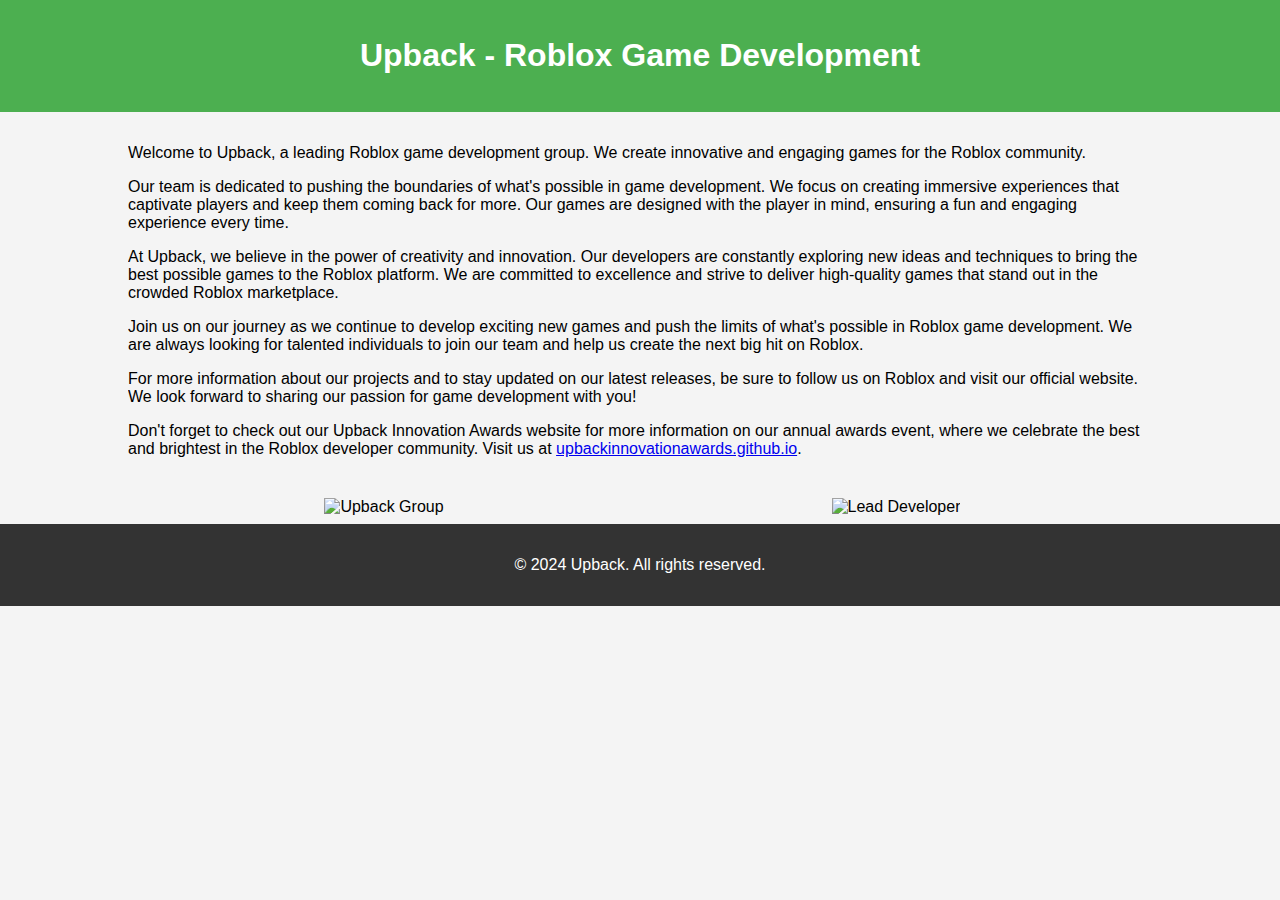
==== index.html @ 0bc71e37 "Create index.html" ====
<!DOCTYPE html>
<html lang="en">
<head>
    <meta charset="UTF-8">
    <meta name="viewport" content="width=device-width, initial-scale=1.0">
    <title>Upback - Roblox Game Development</title>
    <style>
        body {
            font-family: Arial, sans-serif;
            background-color: #f4f4f4;
            margin: 0;
            padding: 0;
        }
        header {
            background-color: #4CAF50;
            color: white;
            padding: 1em 0;
            text-align: center;
        }
        .container {
            width: 80%;
            margin: auto;
            overflow: hidden;
        }
        .content {
            margin: 2em 0;
        }
        .gallery {
            display: flex;
            flex-wrap: wrap;
            justify-content: space-between;
        }
        .gallery div {
            flex: 1 1 48%;
            margin: 0.5em;
            text-align: center;
            position: relative;
            overflow: hidden;
        }
        .gallery img {
            width: 100%;
            height: auto;
            transition: transform 0.3s ease;
        }
        .gallery div:hover img {
            transform: scale(1.1);
        }
        .gallery h3 {
            font-size: 1em;
            color: #555;
            position: absolute;
            bottom: 10px;
            left: 0;
            right: 0;
            opacity: 0;
            transform: translateY(10px);
            transition: opacity 0.3s ease, transform 0.3s ease;
        }
        .gallery div:hover h3 {
            opacity: 1;
            transform: translateY(0);
        }
        footer {
            background-color: #333;
            color: white;
            text-align: center;
            padding: 1em 0;
            position: relative;
            width: 100%;
            bottom: 0;
        }
    </style>
</head>
<body>
    <header>
        <h1>Upback - Roblox Game Development</h1>
    </header>
    <div class="container">
        <section class="content">
            <p>Welcome to Upback, a leading Roblox game development group. We create innovative and engaging games for the Roblox community.</p>
            <p>Our team is dedicated to pushing the boundaries of what's possible in game development. We focus on creating immersive experiences that captivate players and keep them coming back for more. Our games are designed with the player in mind, ensuring a fun and engaging experience every time.</p>
            <p>At Upback, we believe in the power of creativity and innovation. Our developers are constantly exploring new ideas and techniques to bring the best possible games to the Roblox platform. We are committed to excellence and strive to deliver high-quality games that stand out in the crowded Roblox marketplace.</p>
            <p>Join us on our journey as we continue to develop exciting new games and push the limits of what's possible in Roblox game development. We are always looking for talented individuals to join our team and help us create the next big hit on Roblox.</p>
            <p>For more information about our projects and to stay updated on our latest releases, be sure to follow us on Roblox and visit our official website. We look forward to sharing our passion for game development with you!</p>
            <p>Don't forget to check out our Upback Innovation Awards website for more information on our annual awards event, where we celebrate the best and brightest in the Roblox developer community. Visit us at <a href="https://upbackinnovationawards.github.io">upbackinnovationawards.github.io</a>.</p>
        </section>
        <section class="gallery">
            <div>
                <img src="https://tr.rbxcdn.com/2a38e88283b468bba3f05e22e2ddf9eb/150/150/Image/png" alt="Upback Group">
                <h3>Roblox Group: Upback</h3>
            </div>
            <div>
                <img src="https://tr.rbxcdn.com/30DAY-AvatarHeadshot-6AA1EB912EB6CC9E600BDA53A63DCAB1-Png/150/150/AvatarHeadshot/png/noFilter" alt="Lead Developer">
                <h3>@upbackdev</h3>
            </div>
        </section>
    </div>
    <footer>
        <p>© 2024 Upback. All rights reserved.</p>
    </footer>
</body>
</html>
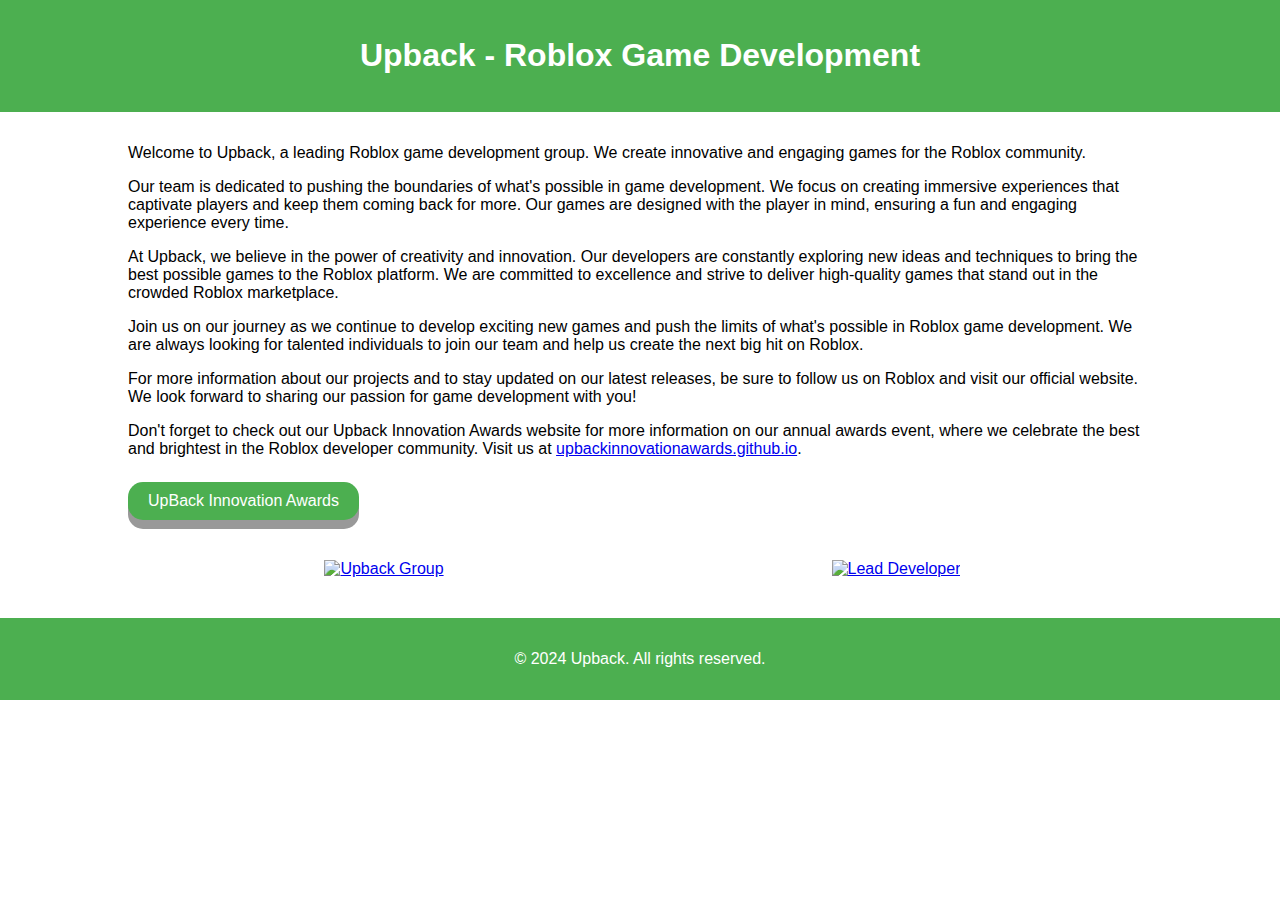
==== commit 0a3a4c0e: "Update index.html" ====
--- a/index.html
+++ b/index.html
@@ -7,22 +7,21 @@
     <style>
         body {
             font-family: Arial, sans-serif;
-            background-color: #f4f4f4;
+            background: url('https://media.giphy.com/media/1QcqLUCuQca1edQ0rK/giphy.gif') repeat;
             margin: 0;
             padding: 0;
         }
-        header {
+        header, footer {
             background-color: #4CAF50;
             color: white;
+            text-align: center;
             padding: 1em 0;
-            text-align: center;
         }
         .container {
             width: 80%;
             margin: auto;
-            overflow: hidden;
         }
-        .content {
+        .content, .gallery {
             margin: 2em 0;
         }
         .gallery {
@@ -39,35 +38,52 @@
         }
         .gallery img {
             width: 100%;
-            height: auto;
             transition: transform 0.3s ease;
         }
         .gallery div:hover img {
             transform: scale(1.1);
         }
         .gallery h3 {
-            font-size: 1em;
-            color: #555;
+            color: black;
             position: absolute;
             bottom: 10px;
             left: 0;
             right: 0;
             opacity: 0;
             transform: translateY(10px);
-            transition: opacity 0.3s ease, transform 0.3s ease;
+            transition: opacity 0.3s, transform 0.3s;
         }
         .gallery div:hover h3 {
             opacity: 1;
             transform: translateY(0);
         }
-        footer {
-            background-color: #333;
-            color: white;
+        .button {
+            display: inline-block;
+            padding: 10px 20px;
+            font-size: 16px;
+            cursor: pointer;
             text-align: center;
-            padding: 1em 0;
-            position: relative;
-            width: 100%;
-            bottom: 0;
+            text-decoration: none;
+            outline: none;
+            color: #fff;
+            background-color: #4CAF50;
+            border: none;
+            border-radius: 15px;
+            box-shadow: 0 9px #999;
+        }
+        .button:hover {background-color: #3e8e41}
+        .button:active {
+            background-color: #3e8e41;
+            box-shadow: 0 5px #666;
+            transform: translateY(4px);
+        }
+        .share-button {
+            display: inline-block;
+            width: 32px;
+            height: 32px;
+            background: url('https://www.freepnglogos.com/uploads/share-png/share-svg-png-icon-download-21.png') no-repeat center center;
+            background-size: contain;
+            cursor: pointer;
         }
     </style>
 </head>
@@ -83,20 +99,39 @@
             <p>Join us on our journey as we continue to develop exciting new games and push the limits of what's possible in Roblox game development. We are always looking for talented individuals to join our team and help us create the next big hit on Roblox.</p>
             <p>For more information about our projects and to stay updated on our latest releases, be sure to follow us on Roblox and visit our official website. We look forward to sharing our passion for game development with you!</p>
             <p>Don't forget to check out our Upback Innovation Awards website for more information on our annual awards event, where we celebrate the best and brightest in the Roblox developer community. Visit us at <a href="https://upbackinnovationawards.github.io">upbackinnovationawards.github.io</a>.</p>
+            <button class="button" onclick="window.location.href='https://upbackinnovationawards.github.io'">UpBack Innovation Awards</button>
+            <div class="share-button" onclick="navigator.share({title: 'Upback', text: 'Check out Upback - Roblox Game Development', url: 'https://upbackweb.github.io'})"></div>
         </section>
         <section class="gallery">
             <div>
-                <img src="https://tr.rbxcdn.com/2a38e88283b468bba3f05e22e2ddf9eb/150/150/Image/png" alt="Upback Group">
-                <h3>Roblox Group: Upback</h3>
+                <a href="https://www.roblox.com/groups/17293233/UpBack">
+                    <img src="https://tr.rbxcdn.com/2a38e88283b468bba3f05e22e2ddf9eb/150/150/Image/png" alt="Upback Group">
+                    <h3>Roblox Group: Upback</h3>
+                </a>
             </div>
             <div>
-                <img src="https://tr.rbxcdn.com/30DAY-AvatarHeadshot-6AA1EB912EB6CC9E600BDA53A63DCAB1-Png/150/150/AvatarHeadshot/png/noFilter" alt="Lead Developer">
-                <h3>@upbackdev</h3>
+                <a href="https://www.roblox.com/users/6188258836">
+                    <img src="https://tr.rbxcdn.com/30DAY-AvatarHeadshot-6AA1EB912EB6CC9E600BDA53A63DCAB1-Png/150/150/AvatarHeadshot/png/noFilter" alt="Lead Developer">
+                    <h3>@upbackdev</h3>
+                </a>
             </div>
         </section>
     </div>
     <footer>
         <p>© 2024 Upback. All rights reserved.</p>
     </footer>
+    <script>
+        document.querySelector('.share-button').addEventListener('click', () => {
+            if (navigator.share) {
+                navigator.share({
+                    title: 'Upback',
+                    text: 'Check out Upback - Roblox Game Development',
+                    url: 'https://upbackweb.github.io'
+                }).catch(console.error);
+            } else {
+                alert('Share not supported on this browser.');
+            }
+        });
+    </script>
 </body>
 </html>
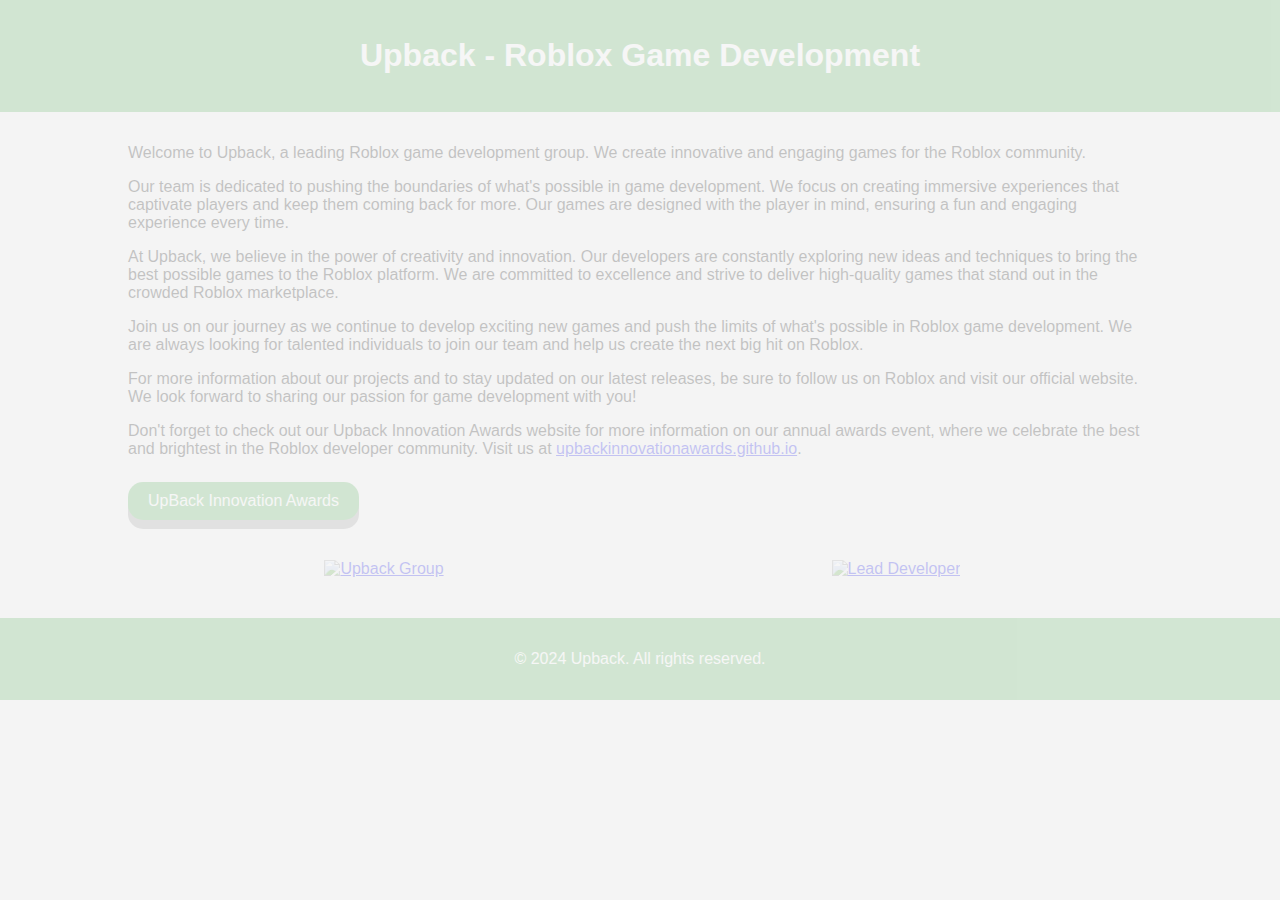
==== commit 66882de6: "Update index.html" ====
--- a/index.html
+++ b/index.html
@@ -7,9 +7,14 @@
     <style>
         body {
             font-family: Arial, sans-serif;
-            background: url('https://media.giphy.com/media/1QcqLUCuQca1edQ0rK/giphy.gif') repeat;
+            background-color: #f4f4f4;
             margin: 0;
             padding: 0;
+            background-image: url('https://media.giphy.com/media/1QcqLUCuQca1edQ0rK/giphy.gif');
+            background-repeat: no-repeat;
+            background-size: 50px 50px;
+            background-position: top left, top right, bottom left, bottom right;
+            opacity: 0.2;
         }
         header, footer {
             background-color: #4CAF50;
@@ -71,9 +76,9 @@
             border-radius: 15px;
             box-shadow: 0 9px #999;
         }
-        .button:hover {background-color: #3e8e41}
+        .button:hover {background-color: #ffffff}
         .button:active {
-            background-color: #3e8e41;
+            background-color: #ffffff;
             box-shadow: 0 5px #666;
             transform: translateY(4px);
         }
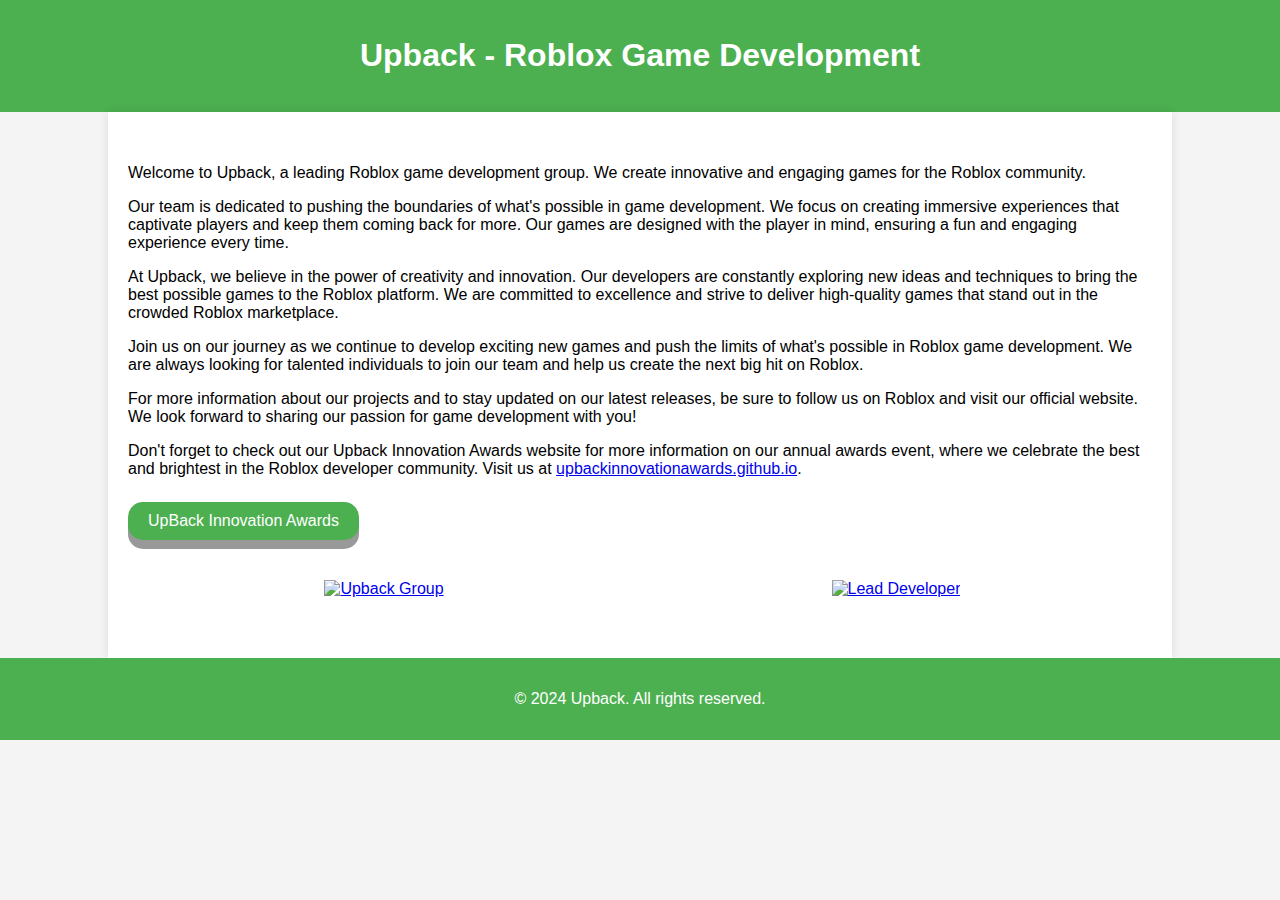
==== commit 5448abdd: "Update index.html" ====
--- a/index.html
+++ b/index.html
@@ -10,11 +10,6 @@
             background-color: #f4f4f4;
             margin: 0;
             padding: 0;
-            background-image: url('https://media.giphy.com/media/1QcqLUCuQca1edQ0rK/giphy.gif');
-            background-repeat: no-repeat;
-            background-size: 50px 50px;
-            background-position: top left, top right, bottom left, bottom right;
-            opacity: 0.2;
         }
         header, footer {
             background-color: #4CAF50;
@@ -25,6 +20,9 @@
         .container {
             width: 80%;
             margin: auto;
+            background-color: white;
+            padding: 20px;
+            box-shadow: 0 0 10px rgba(0, 0, 0, 0.1);
         }
         .content, .gallery {
             margin: 2em 0;
@@ -76,9 +74,9 @@
             border-radius: 15px;
             box-shadow: 0 9px #999;
         }
-        .button:hover {background-color: #ffffff}
+        .button:hover {background-color: #3e8e41}
         .button:active {
-            background-color: #ffffff;
+            background-color: #3e8e41;
             box-shadow: 0 5px #666;
             transform: translateY(4px);
         }
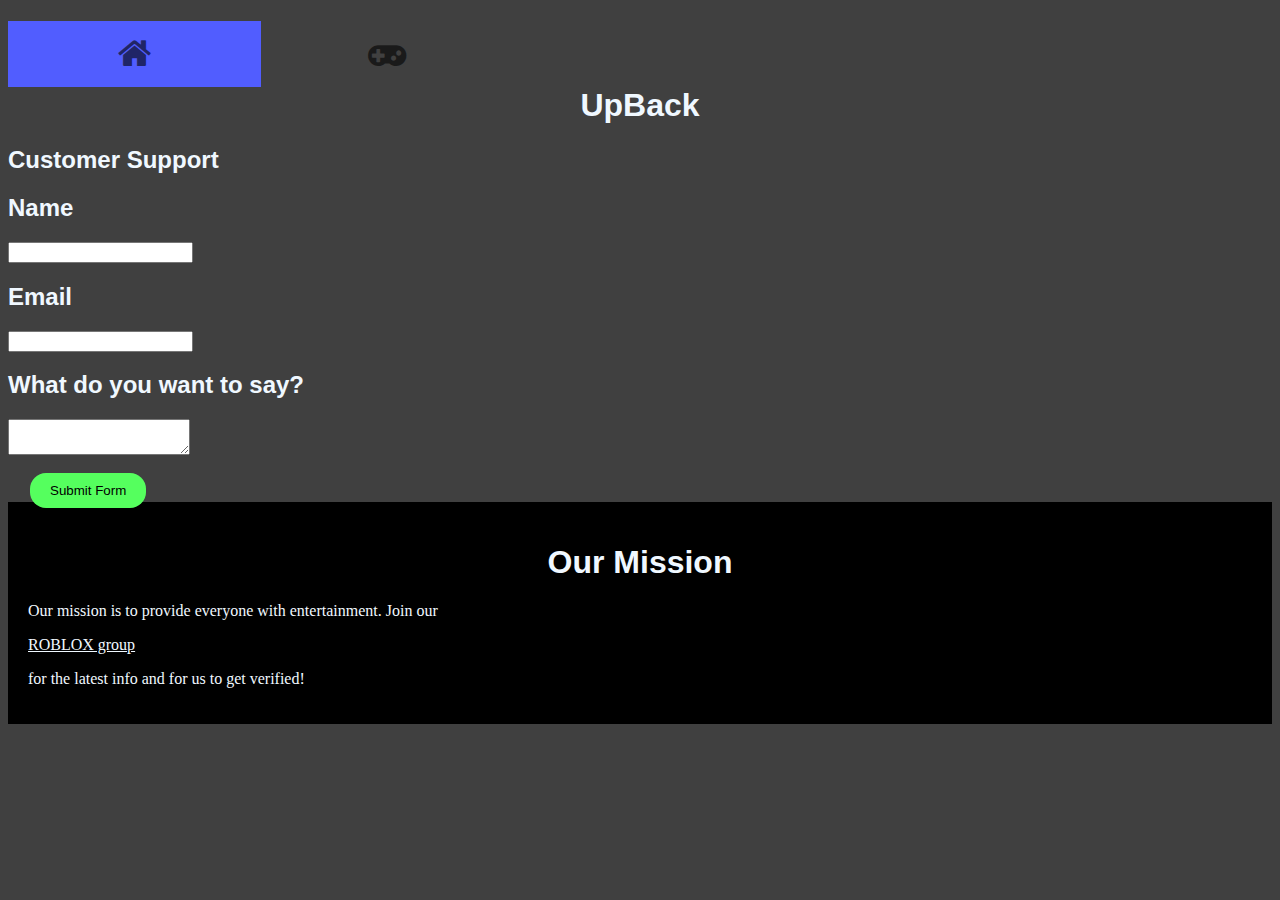
==== commit dec6d8ff: "Add files via upload" ====
--- a/index.html
+++ b/index.html
@@ -1,140 +1,52 @@
-<!DOCTYPE html>
-<html lang="en">
-<head>
-    <meta charset="UTF-8">
-    <meta name="viewport" content="width=device-width, initial-scale=1.0">
-    <title>Upback - Roblox Game Development</title>
-    <style>
-        body {
-            font-family: Arial, sans-serif;
-            background-color: #f4f4f4;
-            margin: 0;
-            padding: 0;
-        }
-        header, footer {
-            background-color: #4CAF50;
-            color: white;
-            text-align: center;
-            padding: 1em 0;
-        }
-        .container {
-            width: 80%;
-            margin: auto;
-            background-color: white;
-            padding: 20px;
-            box-shadow: 0 0 10px rgba(0, 0, 0, 0.1);
-        }
-        .content, .gallery {
-            margin: 2em 0;
-        }
-        .gallery {
-            display: flex;
-            flex-wrap: wrap;
-            justify-content: space-between;
-        }
-        .gallery div {
-            flex: 1 1 48%;
-            margin: 0.5em;
-            text-align: center;
-            position: relative;
-            overflow: hidden;
-        }
-        .gallery img {
-            width: 100%;
-            transition: transform 0.3s ease;
-        }
-        .gallery div:hover img {
-            transform: scale(1.1);
-        }
-        .gallery h3 {
-            color: black;
-            position: absolute;
-            bottom: 10px;
-            left: 0;
-            right: 0;
-            opacity: 0;
-            transform: translateY(10px);
-            transition: opacity 0.3s, transform 0.3s;
-        }
-        .gallery div:hover h3 {
-            opacity: 1;
-            transform: translateY(0);
-        }
-        .button {
-            display: inline-block;
-            padding: 10px 20px;
-            font-size: 16px;
-            cursor: pointer;
-            text-align: center;
-            text-decoration: none;
-            outline: none;
-            color: #fff;
-            background-color: #4CAF50;
-            border: none;
-            border-radius: 15px;
-            box-shadow: 0 9px #999;
-        }
-        .button:hover {background-color: #3e8e41}
-        .button:active {
-            background-color: #3e8e41;
-            box-shadow: 0 5px #666;
-            transform: translateY(4px);
-        }
-        .share-button {
-            display: inline-block;
-            width: 32px;
-            height: 32px;
-            background: url('https://www.freepnglogos.com/uploads/share-png/share-svg-png-icon-download-21.png') no-repeat center center;
-            background-size: contain;
-            cursor: pointer;
-        }
-    </style>
-</head>
-<body>
-    <header>
-        <h1>Upback - Roblox Game Development</h1>
-    </header>
-    <div class="container">
-        <section class="content">
-            <p>Welcome to Upback, a leading Roblox game development group. We create innovative and engaging games for the Roblox community.</p>
-            <p>Our team is dedicated to pushing the boundaries of what's possible in game development. We focus on creating immersive experiences that captivate players and keep them coming back for more. Our games are designed with the player in mind, ensuring a fun and engaging experience every time.</p>
-            <p>At Upback, we believe in the power of creativity and innovation. Our developers are constantly exploring new ideas and techniques to bring the best possible games to the Roblox platform. We are committed to excellence and strive to deliver high-quality games that stand out in the crowded Roblox marketplace.</p>
-            <p>Join us on our journey as we continue to develop exciting new games and push the limits of what's possible in Roblox game development. We are always looking for talented individuals to join our team and help us create the next big hit on Roblox.</p>
-            <p>For more information about our projects and to stay updated on our latest releases, be sure to follow us on Roblox and visit our official website. We look forward to sharing our passion for game development with you!</p>
-            <p>Don't forget to check out our Upback Innovation Awards website for more information on our annual awards event, where we celebrate the best and brightest in the Roblox developer community. Visit us at <a href="https://upbackinnovationawards.github.io">upbackinnovationawards.github.io</a>.</p>
-            <button class="button" onclick="window.location.href='https://upbackinnovationawards.github.io'">UpBack Innovation Awards</button>
-            <div class="share-button" onclick="navigator.share({title: 'Upback', text: 'Check out Upback - Roblox Game Development', url: 'https://upbackweb.github.io'})"></div>
-        </section>
-        <section class="gallery">
-            <div>
-                <a href="https://www.roblox.com/groups/17293233/UpBack">
-                    <img src="https://tr.rbxcdn.com/2a38e88283b468bba3f05e22e2ddf9eb/150/150/Image/png" alt="Upback Group">
-                    <h3>Roblox Group: Upback</h3>
-                </a>
-            </div>
-            <div>
-                <a href="https://www.roblox.com/users/6188258836">
-                    <img src="https://tr.rbxcdn.com/30DAY-AvatarHeadshot-6AA1EB912EB6CC9E600BDA53A63DCAB1-Png/150/150/AvatarHeadshot/png/noFilter" alt="Lead Developer">
-                    <h3>@upbackdev</h3>
-                </a>
-            </div>
-        </section>
-    </div>
-    <footer>
-        <p>© 2024 Upback. All rights reserved.</p>
-    </footer>
-    <script>
-        document.querySelector('.share-button').addEventListener('click', () => {
-            if (navigator.share) {
-                navigator.share({
-                    title: 'Upback',
-                    text: 'Check out Upback - Roblox Game Development',
-                    url: 'https://upbackweb.github.io'
-                }).catch(console.error);
-            } else {
-                alert('Share not supported on this browser.');
-            }
-        });
-    </script>
-</body>
-</html>
+<!DOCTYPE html>
+<html lang="en">
+<head>
+    <meta charset="UTF-8">
+    <meta name="viewport" content="width=device-width, initial-scale=1.0">
+    <link rel="stylesheet" href="styles.css">
+    <link rel="stylesheet" href="script.js">
+    <title>UpBack</title>
+</head>
+<body>
+    <div class="icon-bar">
+        <a class="active" href="#"><i class="fa fa-home"></i></a>
+        <a href="#"><i class="fa fa-gamepad"></i></a>
+        <a href="#"><i class="fa"></i></a>
+        <a href="#"><i class="fa"></i></a>
+        <a href="#"><i class="fa"></i></a>
+      </div>
+    <h1>UpBack</h1>
+    <link rel="stylesheet" href="https://cdnjs.cloudflare.com/ajax/libs/font-awesome/4.7.0/css/font-awesome.min.css">
+    <h2>Customer Support</h2>
+    
+<form action="https://api.web3forms.com/submit" method="POST">
+
+    <!-- Replace with your Access Key -->
+    <input type="hidden" name="access_key" value="70c778ca-bc01-4ced-b0b1-24a9d4a95696">
+
+    <!-- Form Inputs. Each input must have a name="" attribute -->
+     <h2>Name</h2>
+    <input class="Foodbar" type="text" name="name" required>
+    <h2>Email</h2>
+    <input class="Foodbar" type="email" name="email" required>
+    <h2>What do you want to say?</h2>
+    <textarea class="Foodbar" name="message" required></textarea>
+
+    <!-- Honeypot Spam Protection -->
+    <input type="checkbox" name="botcheck" class="hidden" style="display: none;">
+
+    <!-- Custom Confirmation / Success Page -->
+    <!-- <input type="hidden" name="redirect" value="https://mywebsite.com/thanks.html"> -->
+<div>
+    <button class="formbutton" type="submit">Submit Form</button>
+    <section class="black-square">
+        <h1>Our Mission</h1>
+        <p>Our mission is to provide everyone with entertainment. Join our</p>
+        <a href="https://www.roblox.com/groups/17293233/UpBack">ROBLOX group</a>
+<p>for the latest info and for us to get verified!</p>
+    </div>    
+</section>
+
+</form>
+</body>
+</html>--- a/styles.css
+++ b/styles.css
@@ -0,0 +1,72 @@
+h1{
+    text-align: center;
+    font-family: sans-serif;
+    color: aliceblue;
+}
+h2{
+    font-family: sans-serif;
+    color: aliceblue;
+}
+.rounded-box {
+    border: 2px solid #ccc;
+    border-radius: 10px;
+    padding: 10px;
+}
+.formbutton{
+    background-color: #55ff5e;
+    border: none;
+    color: black;
+    padding: 10px 20px;
+    text-align: center;
+    text-decoration: none;
+    display: inline-block;
+    margin: 4px 2px;
+    cursor: pointer;
+    border-radius: 16px;
+    transform: translate(20px, 10px);
+}
+body {
+    background-color: #000000bf;
+    }
+
+<!-- Icon Bar --!>
+.icon-bar {
+    width: 100%; /* Full-width */
+    background-color: #555; /* Dark-grey background */
+    overflow: auto; /* Overflow due to float */
+  }
+  
+  .icon-bar a {
+    float: left; /* Float links side by side */
+    text-align: center; /* Center-align text */
+    width: 20%; /* Equal width (5 icons with 20% width each = 100%) */
+    padding: 12px 0; /* Some top and bottom padding */
+    transition: all 0.3s ease; /* Add transition for hover effects */
+    color: rgba(0, 0, 0, 0.597); /* White text color */
+    font-size: 36px; /* Increased font size */
+  }
+  
+  .icon-bar a:hover {
+    background-color: #eeff0092; /* Add a hover color */
+  }
+  
+  .active {
+    background-color: #515dff; /* Add an active/current color */
+  }
+
+  .foodbar{
+    text-align: center;
+    align-items: center;
+  }
+         /* Style for the black square section */
+         section.black-square {
+            background-color: black;
+            color: white; /* Optional: Set text color */
+            padding: 20px; /* Optional: Add some padding inside the square */
+        }
+        p{
+            color: aliceblue;
+        }
+        a{
+            color: aliceblue;
+        }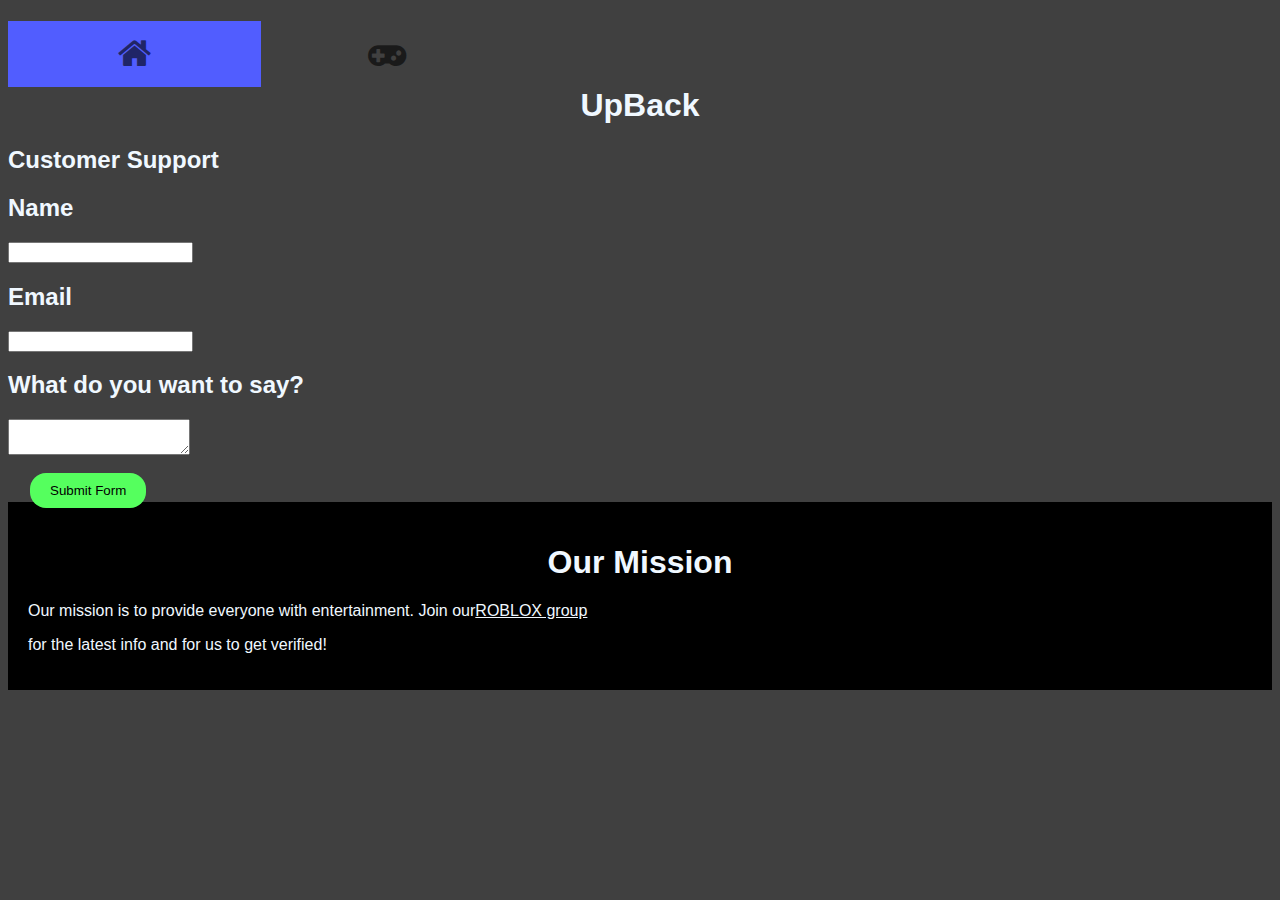
==== commit 393ed331: "Update index.html" ====
--- a/index.html
+++ b/index.html
@@ -41,12 +41,10 @@
     <button class="formbutton" type="submit">Submit Form</button>
     <section class="black-square">
         <h1>Our Mission</h1>
-        <p>Our mission is to provide everyone with entertainment. Join our</p>
-        <a href="https://www.roblox.com/groups/17293233/UpBack">ROBLOX group</a>
-<p>for the latest info and for us to get verified!</p>
+        <p>Our mission is to provide everyone with entertainment. Join our<a href="https://www.roblox.com/groups/17293233/UpBack">ROBLOX group</a><p>for the latest info and for us to get verified!</p></p>
     </div>    
 </section>
 
 </form>
 </body>
-</html>+</html>
--- a/styles.css
+++ b/styles.css
@@ -66,7 +66,9 @@
         }
         p{
             color: aliceblue;
+            font-family: sans-serif;
         }
         a{
             color: aliceblue;
-        }+            font-family: sans-serif;
+        }
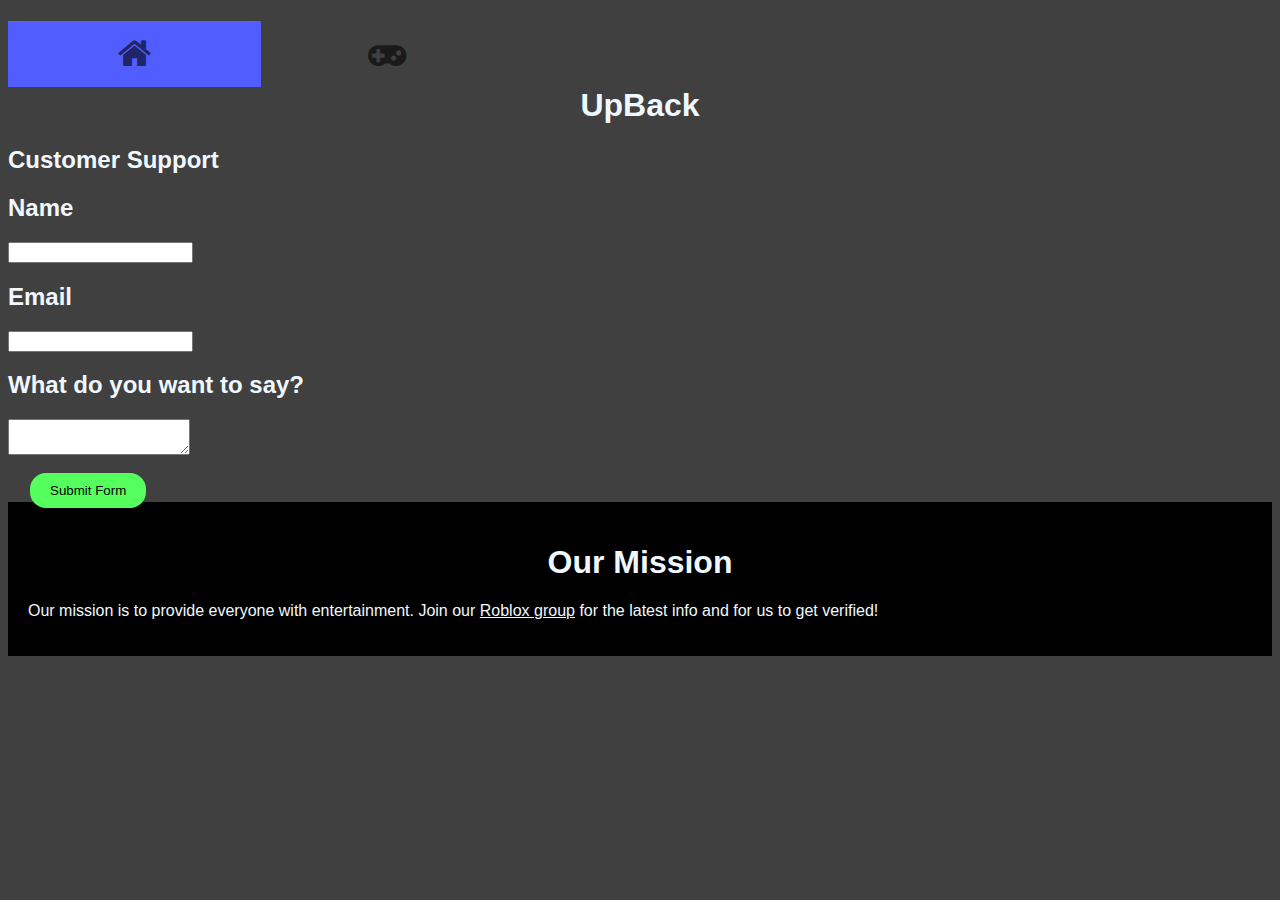
==== commit 9da7469c: "Update index.html" ====
--- a/index.html
+++ b/index.html
@@ -41,7 +41,7 @@
     <button class="formbutton" type="submit">Submit Form</button>
     <section class="black-square">
         <h1>Our Mission</h1>
-        <p>Our mission is to provide everyone with entertainment. Join our<a href="https://www.roblox.com/groups/17293233/UpBack">ROBLOX group</a><p>for the latest info and for us to get verified!</p></p>
+        <p>Our mission is to provide everyone with entertainment. Join our <a href="https://www.roblox.com/groups/17293233/UpBack">Roblox group</a> for the latest info and for us to get verified!</p>
     </div>    
 </section>
 
